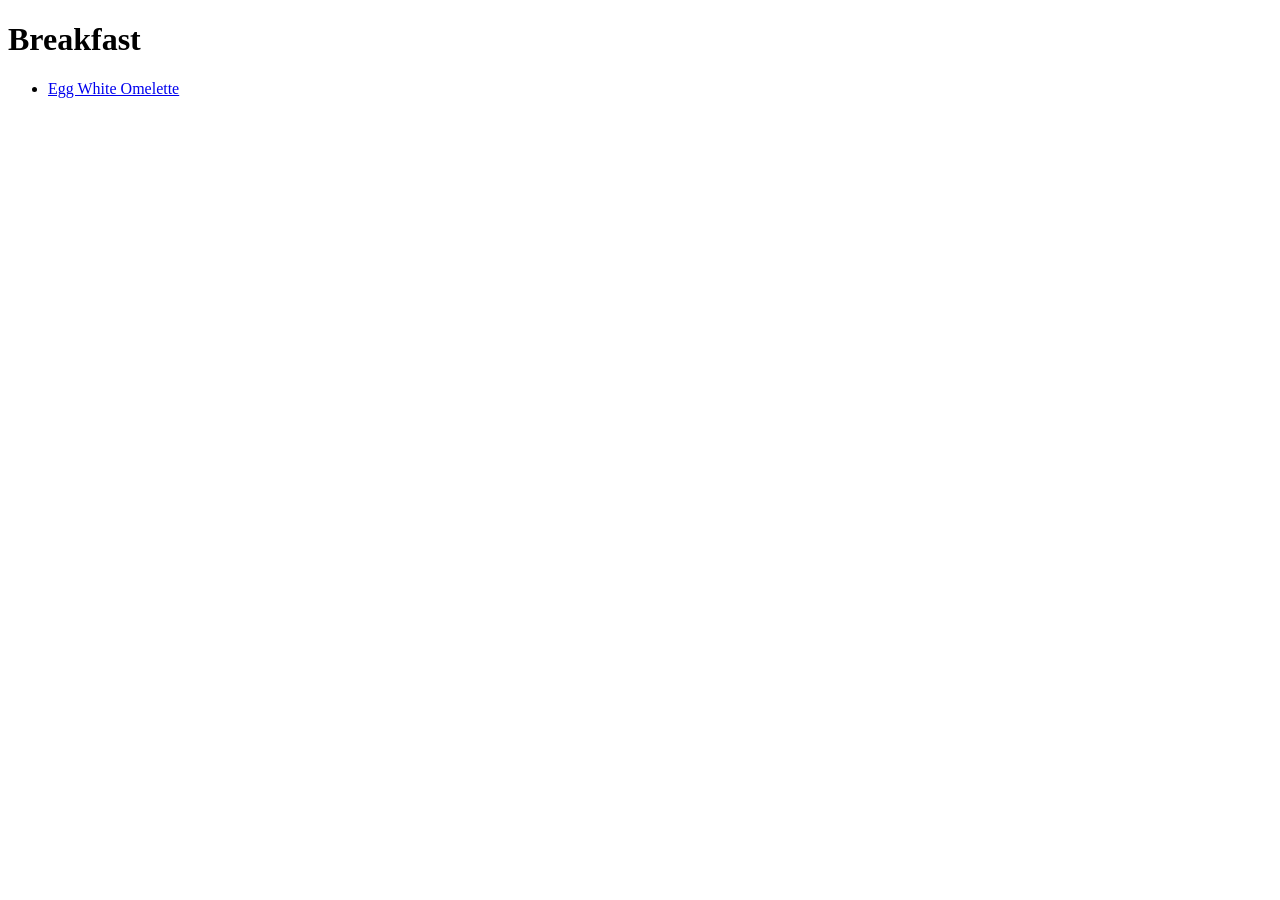
==== pages/breakfast.html @ 524452fb "Add more pages & structure Added more recipe pages and linked to them" ====
<!DOCTYPE html>
<html lang="en">
<head>
    <meta charset="UTF-8">
    <meta name="viewport" content="width=device-width, initial-scale=1.0">
    <title>Breakfast</title>
</head>
<body>
    <h1>Breakfast</h1>
    <ul>
        <li>
            <a href="../recipes/eggwhiteomelette.html">Egg White Omelette</a>
        </li>
    </ul>
</body>
</html>
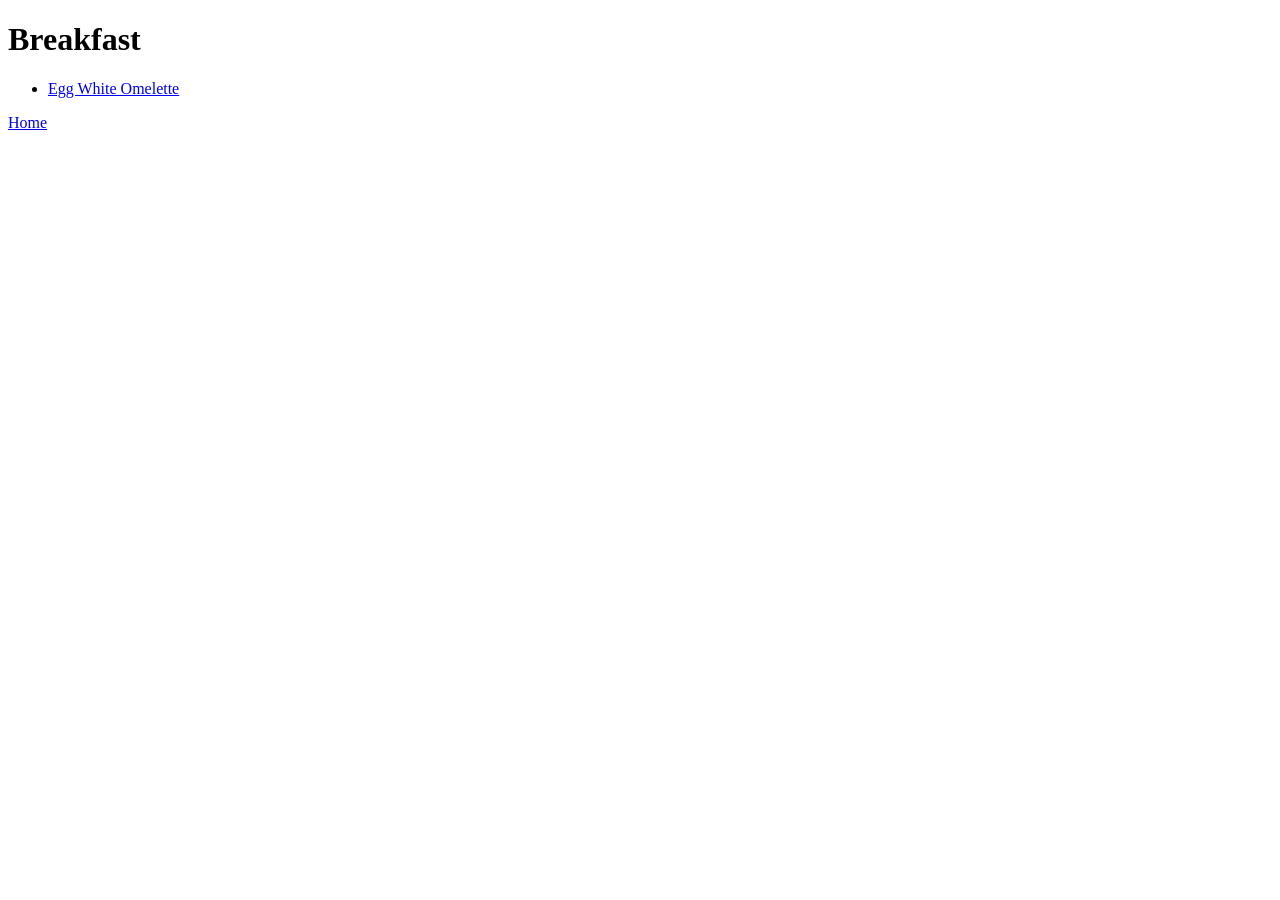
==== commit 25cbac49: "Add home & type buttons Added a home button on every page & type button on every recipe page" ====
--- a/pages/breakfast.html
+++ b/pages/breakfast.html
@@ -12,5 +12,6 @@
             <a href="../recipes/eggwhiteomelette.html">Egg White Omelette</a>
         </li>
     </ul>
+    <a href="../index.html">Home</a>
 </body>
 </html>
